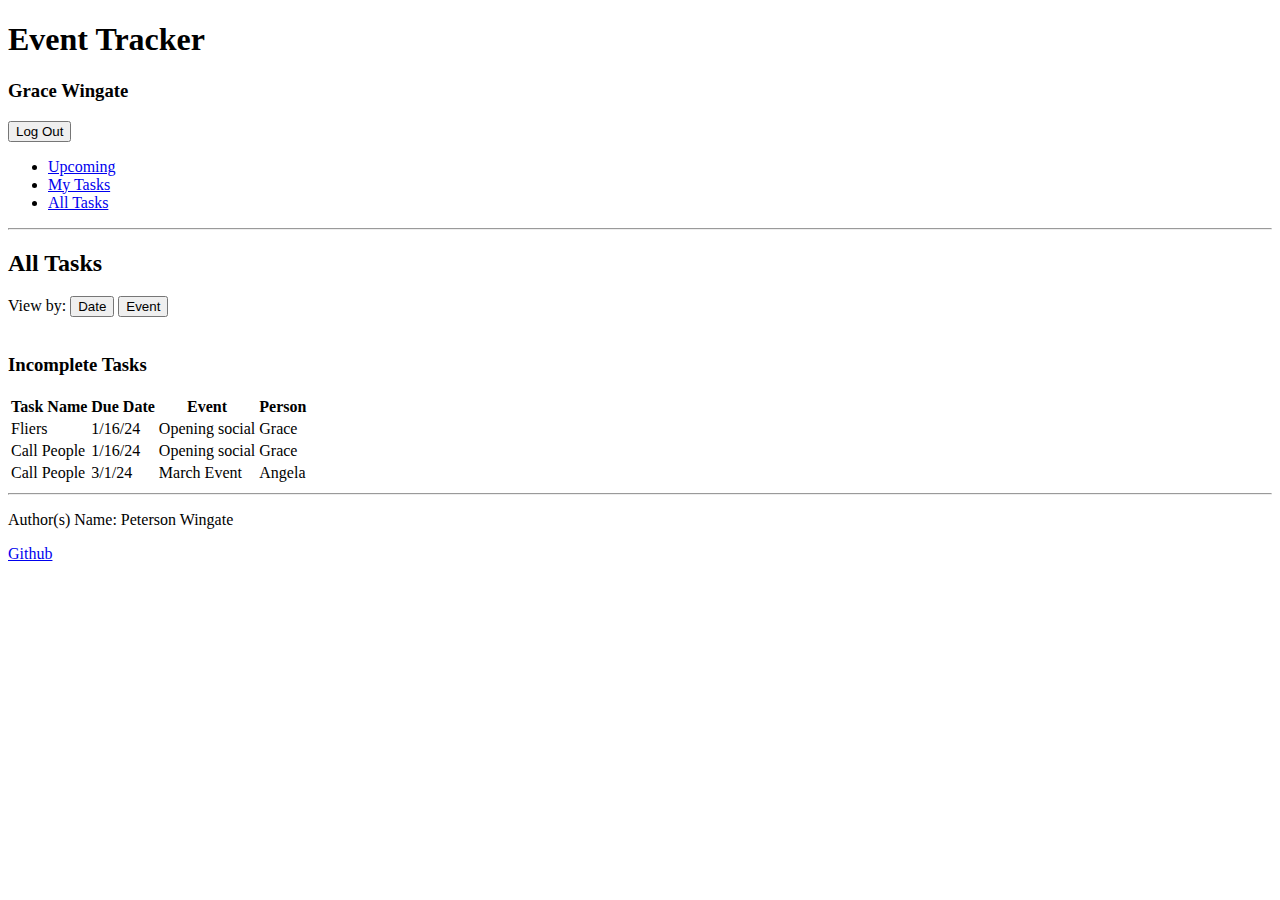
==== alltasks.html @ a5ba20b4 "Created content for alltasks.html" ====
<!DOCTYPE html>
<html lang="en">
  <head>
    <meta charset="UTF-8" />
    <meta name="viewport" content="width=device-width, initial-scale=1.0" />
    <title>Event Tracker</title>
  </head>
  <body>
    <header>
      <h1>Event Tracker</h1>
      <h3>Grace Wingate</h3>
      <button onclick="window.location.href='/'">Log Out</button>
      <nav>
        <ul>
          <li><a href="/upcomingevents.html">Upcoming</a></li>
          <li><a href="/mytasks.html">My Tasks</a></li>
          <li><a href="/alltasks.html">All Tasks</a></li>
        </ul>
        <hr />
      </nav>
    </header>
    <main>
      <h2>All Tasks</h2>
      <span>View by: </span><button>Date</button> <button>Event</button>
      <br />
      <br />

      <h3>Incomplete Tasks</h3>
      <table>
        <thead>
          <tr>
            <th>Task Name</th>
            <th>Due Date</th>
            <th>Event</th>
            <th>Person</th>
          </tr>
        </thead>
        <tbody>
          <tr>
            <td>Fliers</td>
            <td>1/16/24</td>
            <td>Opening social</td>
            <td>Grace</td>
          </tr>
          <tr>
            <td>Call People</td>
            <td>1/16/24</td>
            <td>Opening social</td>
            <td>Grace</td>

          </tr>
          <tr>
            <td>Call People</td>
            <td>3/1/24</td>
            <td>March Event</td>
            <td>Angela</td>

          </tr>
        </tbody>
      </table>
    </main>
    <footer>
      <hr />
      <p>Author(s) Name: Peterson Wingate</p>
      <a href="https://github.com/squirrellover23/startup">Github</a>
    </footer>
  </body>
</html>
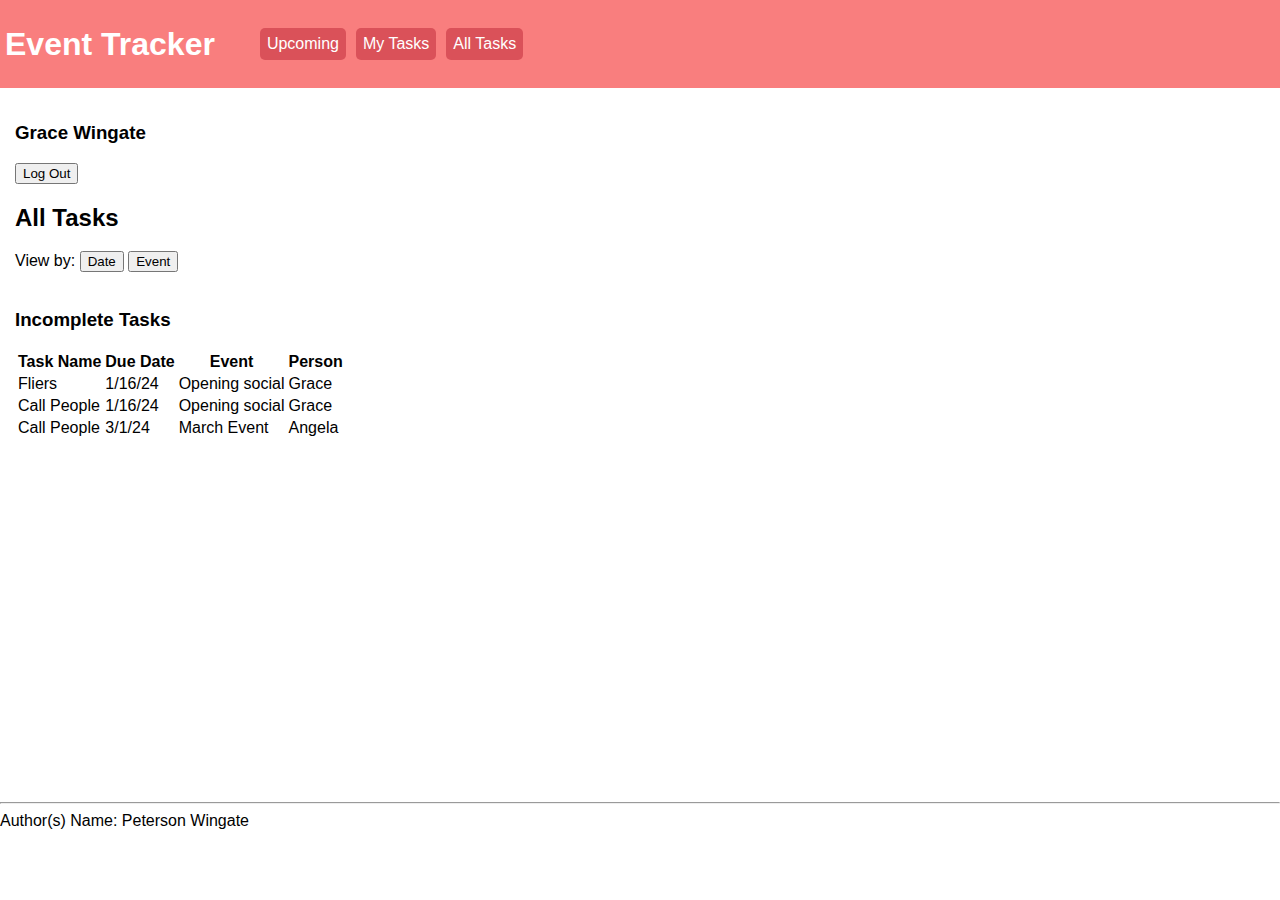
==== commit 71482c66: "Created moved header to it's own file and styled it" ====
--- a/alltasks.html
+++ b/alltasks.html
@@ -4,22 +4,22 @@
     <meta charset="UTF-8" />
     <meta name="viewport" content="width=device-width, initial-scale=1.0" />
     <title>Event Tracker</title>
+    <link rel="stylesheet" href="style.css" />
   </head>
   <body>
-    <header>
-      <h1>Event Tracker</h1>
+    <header id="header-container"></header>
+    <script>
+      // Fetch and insert the header using JavaScript
+      fetch("header.html")
+        .then((response) => response.text())
+        .then((html) => {
+          document.getElementById("header-container").innerHTML = html;
+        });
+    </script>
+
+    <main>
       <h3>Grace Wingate</h3>
       <button onclick="window.location.href='/'">Log Out</button>
-      <nav>
-        <ul>
-          <li><a href="/upcomingevents.html">Upcoming</a></li>
-          <li><a href="/mytasks.html">My Tasks</a></li>
-          <li><a href="/alltasks.html">All Tasks</a></li>
-        </ul>
-        <hr />
-      </nav>
-    </header>
-    <main>
       <h2>All Tasks</h2>
       <span>View by: </span><button>Date</button> <button>Event</button>
       <br />
@@ -47,21 +47,19 @@
             <td>1/16/24</td>
             <td>Opening social</td>
             <td>Grace</td>
-
           </tr>
           <tr>
             <td>Call People</td>
             <td>3/1/24</td>
             <td>March Event</td>
             <td>Angela</td>
-
           </tr>
         </tbody>
       </table>
     </main>
     <footer>
       <hr />
-      <p>Author(s) Name: Peterson Wingate</p>
+      <span>Author(s) Name: Peterson Wingate</span>
       <a href="https://github.com/squirrellover23/startup">Github</a>
     </footer>
   </body>
--- a/style.css
+++ b/style.css
@@ -0,0 +1,42 @@
+body {
+  /* display: flex; */
+  margin: 0;
+  height: 98vh;
+  width: 100vw;
+  overflow-x: hidden;
+  font-family: Arial, Helvetica, sans-serif;
+  /* overflow: hidden; */
+}
+
+header,
+main,
+footer {
+  margin: 0;
+  box-sizing: border-box;
+  width: 100%;
+  /* display: flex; */
+}
+
+header {
+  box-sizing: border-box;
+
+  padding: 5px;
+  /* justify-content: center; */
+  align-items: center;
+  display: flex;
+  height: 10%;
+  background-color: #F97E7E;
+  color: white;
+
+}
+
+main {
+  box-sizing: border-box;
+  padding: 15px;
+  justify-content: center;
+  height: 80%;
+}
+footer {
+  display: inline;
+  height: 10%;
+}
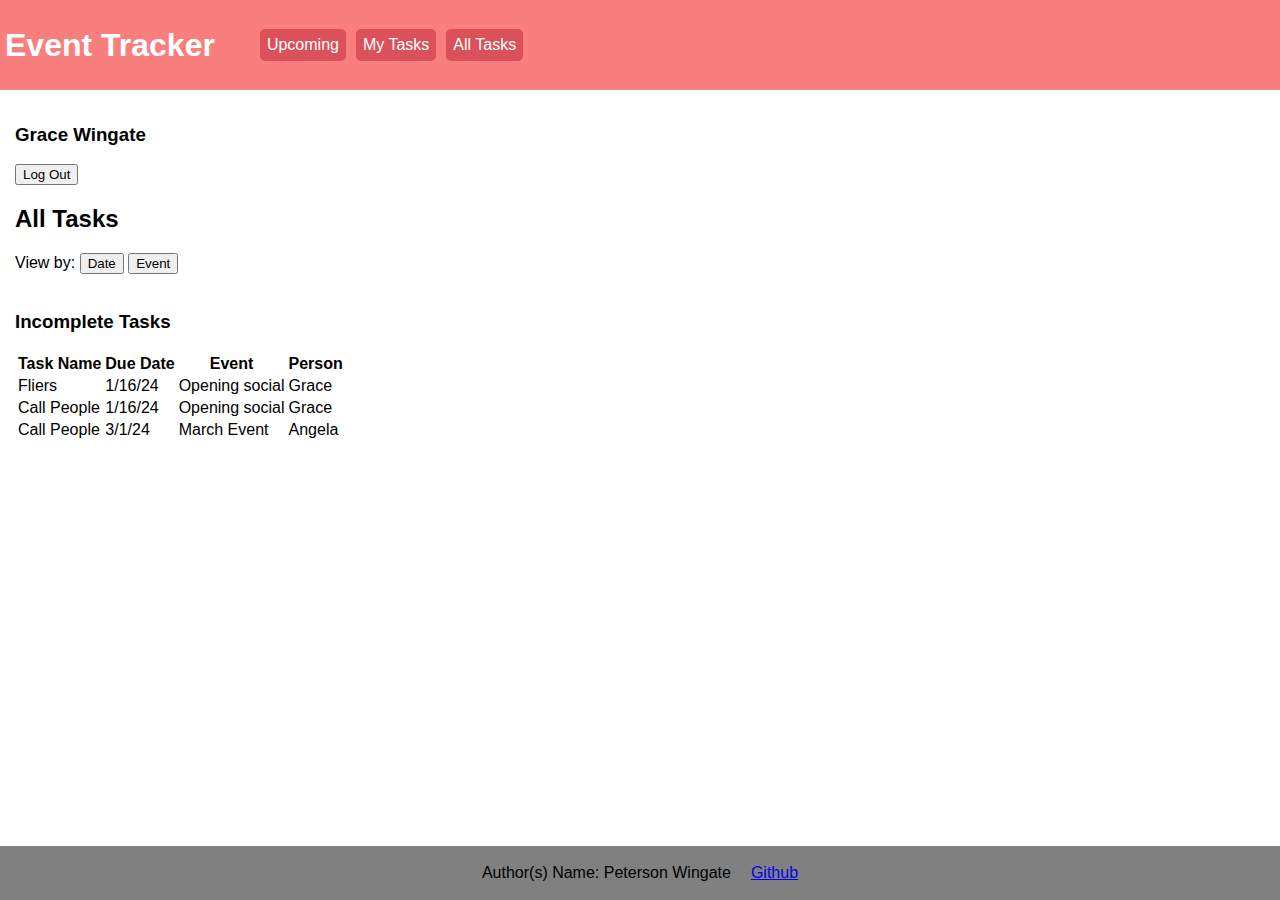
==== commit eaabce91: "Moved footer to its own file and styled" ====
--- a/alltasks.html
+++ b/alltasks.html
@@ -57,10 +57,13 @@
         </tbody>
       </table>
     </main>
-    <footer>
-      <hr />
-      <span>Author(s) Name: Peterson Wingate</span>
-      <a href="https://github.com/squirrellover23/startup">Github</a>
-    </footer>
+    <footer id="foot-container"></footer>
+    <script>
+      fetch("footer.html")
+        .then((response) => response.text())
+        .then((html) => {
+          document.getElementById("foot-container").innerHTML = html;
+        });
+    </script>
   </body>
 </html>
--- a/style.css
+++ b/style.css
@@ -1,7 +1,7 @@
 body {
   /* display: flex; */
   margin: 0;
-  height: 98vh;
+  height: 100vh;
   width: 100vw;
   overflow-x: hidden;
   font-family: Arial, Helvetica, sans-serif;
@@ -18,8 +18,6 @@
 }
 
 header {
-  box-sizing: border-box;
-
   padding: 5px;
   /* justify-content: center; */
   align-items: center;
@@ -34,9 +32,10 @@
   box-sizing: border-box;
   padding: 15px;
   justify-content: center;
-  height: 80%;
+  height: 84%;
 }
 footer {
-  display: inline;
-  height: 10%;
+  align-items: center;
+  display: flex;
+  height: 6%;
 }
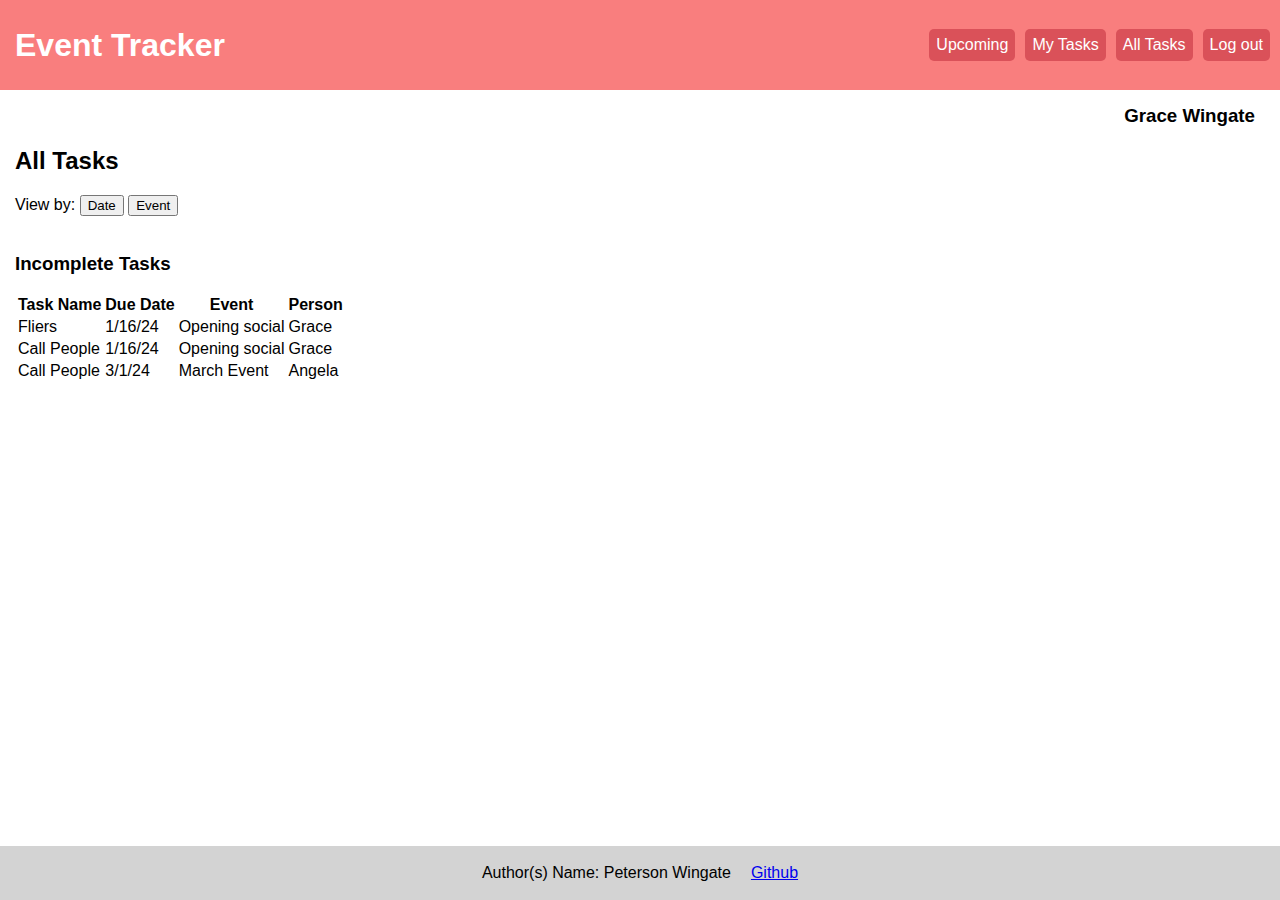
==== commit bc117cbe: "Adjusted header and footer" ====
--- a/alltasks.html
+++ b/alltasks.html
@@ -18,8 +18,8 @@
     </script>
 
     <main>
-      <h3>Grace Wingate</h3>
-      <button onclick="window.location.href='/'">Log Out</button>
+      <h3 id="user-info">Grace Wingate</h3>
+      
       <h2>All Tasks</h2>
       <span>View by: </span><button>Date</button> <button>Event</button>
       <br />
--- a/style.css
+++ b/style.css
@@ -14,12 +14,10 @@
   margin: 0;
   box-sizing: border-box;
   width: 100%;
-  /* display: flex; */
 }
 
 header {
   padding: 5px;
-  /* justify-content: center; */
   align-items: center;
   display: flex;
   height: 10%;
@@ -39,3 +37,10 @@
   display: flex;
   height: 6%;
 }
+
+#user-info{
+  display: flex;
+  justify-content: right;
+  margin: 0;
+  margin-right: 10px;
+}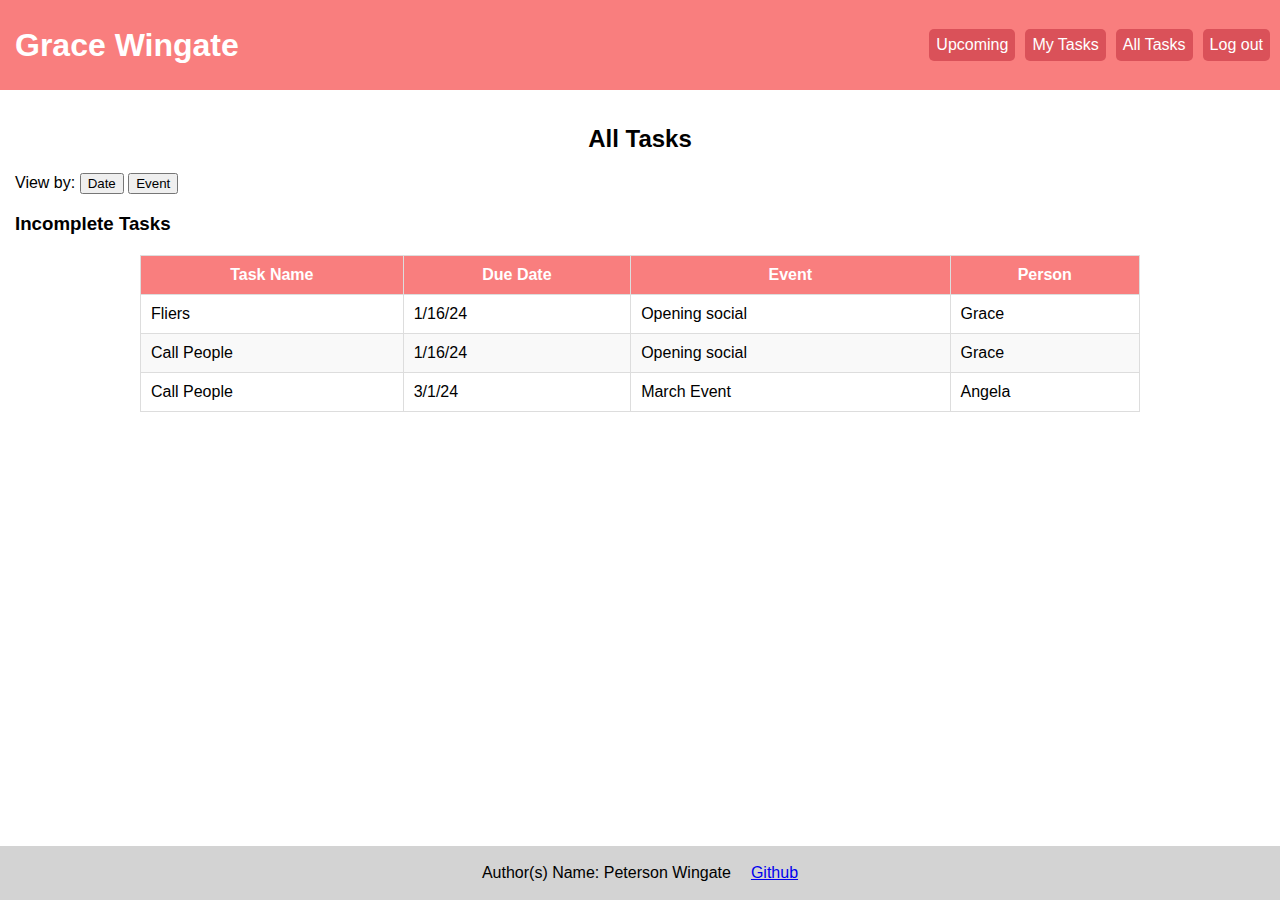
==== commit 802af0da: "updated tables and some other details" ====
--- a/alltasks.html
+++ b/alltasks.html
@@ -5,6 +5,7 @@
     <meta name="viewport" content="width=device-width, initial-scale=1.0" />
     <title>Event Tracker</title>
     <link rel="stylesheet" href="style.css" />
+    <link rel="stylesheet" href="event-table.css" />
   </head>
   <body>
     <header id="header-container"></header>
@@ -18,13 +19,10 @@
     </script>
 
     <main>
-      <h3 id="user-info">Grace Wingate</h3>
-      
       <h2>All Tasks</h2>
+      <div class="view-menu">
       <span>View by: </span><button>Date</button> <button>Event</button>
-      <br />
-      <br />
-
+      </div>
       <h3>Incomplete Tasks</h3>
       <table>
         <thead>
--- a/style.css
+++ b/style.css
@@ -31,6 +31,7 @@
   padding: 15px;
   justify-content: center;
   height: 84%;
+  overflow-y: auto;
 }
 footer {
   align-items: center;
@@ -43,4 +44,23 @@
   justify-content: right;
   margin: 0;
   margin-right: 10px;
-}+}
+@media only screen and (max-height: 400px) {
+  main {
+    height: 90%;
+  }
+}
+
+.button {
+  padding: 7px;
+  margin: 5px;
+  background-color: #DA5159;
+  border-radius: 5px;
+  color: white;
+  border: none;
+}
+
+h2 {
+  text-align: center;
+}
+
--- a/event-table.css
+++ b/event-table.css
@@ -0,0 +1,24 @@
+table {
+    width: 80%;
+    margin: 20px auto;
+    border-collapse: collapse;
+}
+
+th, td {
+    padding: 10px;
+    border: 1px solid #ddd;
+}
+
+th {
+    background-color: #F97E7E;
+    color: white;
+    /* text-shadow: 1px 1px 2px #ccc; */
+}
+
+tr:nth-child(even) {
+    background-color: #f9f9f9;
+}
+
+tr:hover {
+    background-color: #f5f5f5;
+}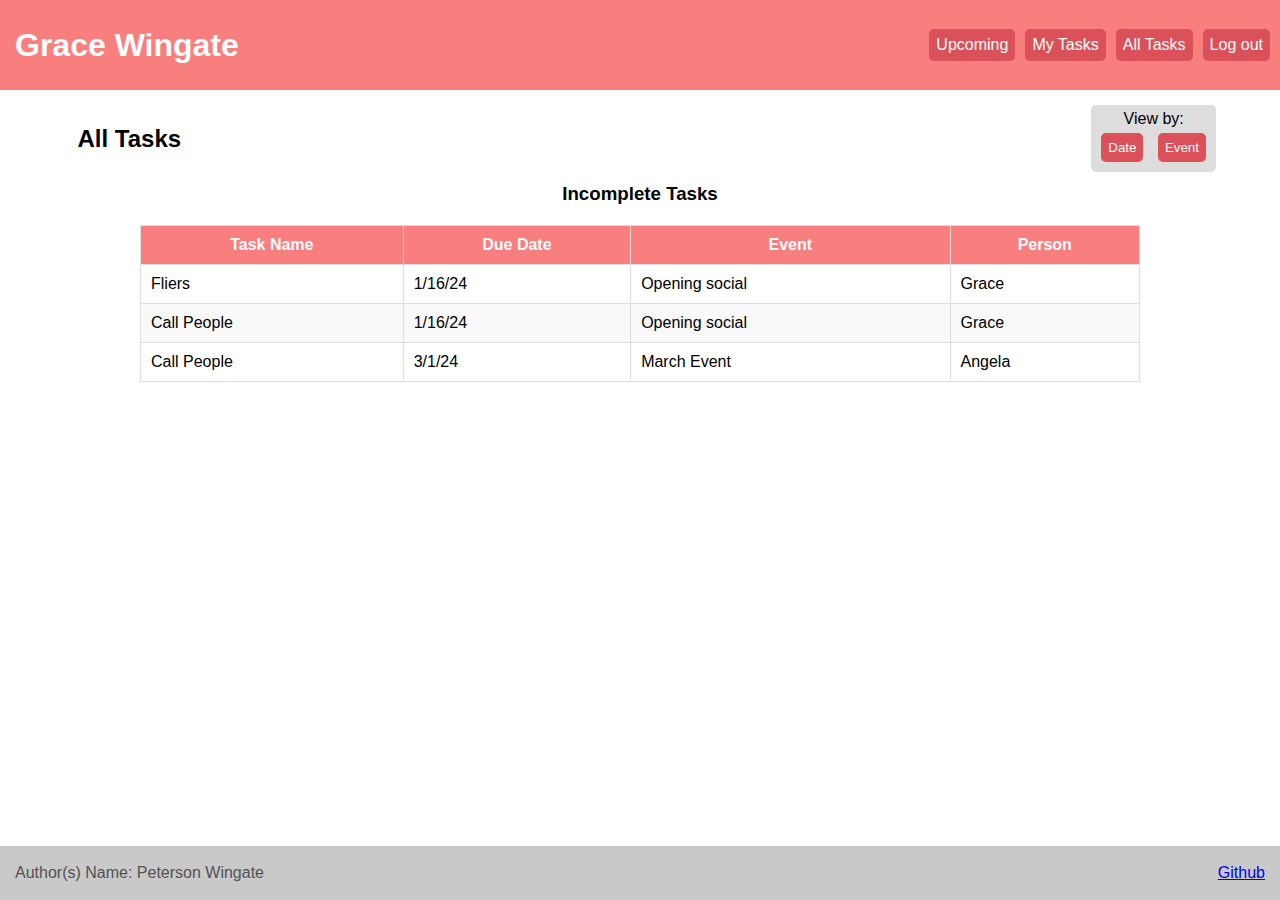
==== commit 4cc90d80: "worked on tables and view menu" ====
--- a/alltasks.html
+++ b/alltasks.html
@@ -4,8 +4,8 @@
     <meta charset="UTF-8" />
     <meta name="viewport" content="width=device-width, initial-scale=1.0" />
     <title>Event Tracker</title>
-    <link rel="stylesheet" href="style.css" />
-    <link rel="stylesheet" href="event-table.css" />
+    <link rel="stylesheet" href="stylesheets/style.css" />
+    <link rel="stylesheet" href="stylesheets/event-table.css" />
   </head>
   <body>
     <header id="header-container"></header>
@@ -21,39 +21,42 @@
     <main>
       <h2>All Tasks</h2>
       <div class="view-menu">
-      <span>View by: </span><button>Date</button> <button>Event</button>
+        <span>View by: </span><button>Date</button> <button>Event</button>
       </div>
-      <h3>Incomplete Tasks</h3>
-      <table>
-        <thead>
-          <tr>
-            <th>Task Name</th>
-            <th>Due Date</th>
-            <th>Event</th>
-            <th>Person</th>
-          </tr>
-        </thead>
-        <tbody>
-          <tr>
-            <td>Fliers</td>
-            <td>1/16/24</td>
-            <td>Opening social</td>
-            <td>Grace</td>
-          </tr>
-          <tr>
-            <td>Call People</td>
-            <td>1/16/24</td>
-            <td>Opening social</td>
-            <td>Grace</td>
-          </tr>
-          <tr>
-            <td>Call People</td>
-            <td>3/1/24</td>
-            <td>March Event</td>
-            <td>Angela</td>
-          </tr>
-        </tbody>
-      </table>
+      <div class="table-container">
+        <h3 class="table-title">Incomplete Tasks</h3>
+        
+        <table class="task-table">
+          <thead>
+            <tr>
+              <th>Task Name</th>
+              <th>Due Date</th>
+              <th>Event</th>
+              <th>Person</th>
+            </tr>
+          </thead>
+          <tbody>
+            <tr>
+              <td>Fliers</td>
+              <td>1/16/24</td>
+              <td>Opening social</td>
+              <td>Grace</td>
+            </tr>
+            <tr>
+              <td>Call People</td>
+              <td>1/16/24</td>
+              <td>Opening social</td>
+              <td>Grace</td>
+            </tr>
+            <tr>
+              <td>Call People</td>
+              <td>3/1/24</td>
+              <td>March Event</td>
+              <td>Angela</td>
+            </tr>
+          </tbody>
+        </table>
+      </div>
     </main>
     <footer id="foot-container"></footer>
     <script>
--- a/stylesheets/style.css
+++ b/stylesheets/style.css
@@ -0,0 +1,67 @@
+body {
+  /* display: flex; */
+  margin: 0;
+  height: 100vh;
+  width: 100vw;
+  overflow-x: hidden;
+  font-family: Arial, Helvetica, sans-serif;
+  /* overflow: hidden; */
+}
+
+header,
+main,
+footer {
+  margin: 0;
+  box-sizing: border-box;
+  width: 100%;
+}
+
+header {
+  padding: 5px;
+  align-items: center;
+  display: flex;
+  height: 10%;
+  background-color: #f97e7e;
+  color: white;
+}
+
+main {
+  position: relative;
+  box-sizing: border-box;
+  padding: 15px;
+  justify-content: center;
+  height: 84%;
+  overflow-y: auto;
+}
+footer {
+  align-items: center;
+  display: flex;
+  height: 6%;
+}
+
+#user-info {
+  display: flex;
+  justify-content: right;
+  margin: 0;
+  margin-right: 10px;
+}
+@media only screen and (max-height: 400px) {
+  main {
+    height: 90%;
+  }
+}
+
+.button {
+  padding: 7px;
+  margin: 5px;
+  background-color: #da5159;
+  border-radius: 5px;
+  color: white;
+  border: none;
+}
+
+h2 {
+  text-align: left;
+  margin-left: 5%;
+  margin-bottom: 30px;
+}
--- a/stylesheets/event-table.css
+++ b/stylesheets/event-table.css
@@ -0,0 +1,55 @@
+.task-table {
+  width: 80%;
+  margin: 20px auto;
+  border-collapse: collapse;
+}
+
+th,
+td {
+  padding: 10px;
+  border: 1px solid #ddd;
+}
+
+th {
+  background-color: #f97e7e;
+  color: white;
+  /* text-shadow: 1px 1px 2px #ccc; */
+}
+
+tr:nth-child(even) {
+  background-color: #f9f9f9;
+}
+
+tr:hover {
+  background-color: #f5f5f5;
+}
+
+.table-title {
+  width: 70%;
+  margin: 20px auto;
+  text-align: center;
+}
+
+.view-menu {
+  position: absolute;
+  top: 15px;
+  right: 5%;
+  text-align: center;
+  background-color: #ddd;
+  border-radius: 5px;
+  padding: 5px;
+}
+
+.view-menu span {
+  display: block;
+}
+
+.view-menu button {
+  padding: 7px;
+  margin: 5px;
+  background-color: #da5159;
+  border-radius: 5px;
+  color: white;
+  border: none;
+  cursor: pointer;
+}
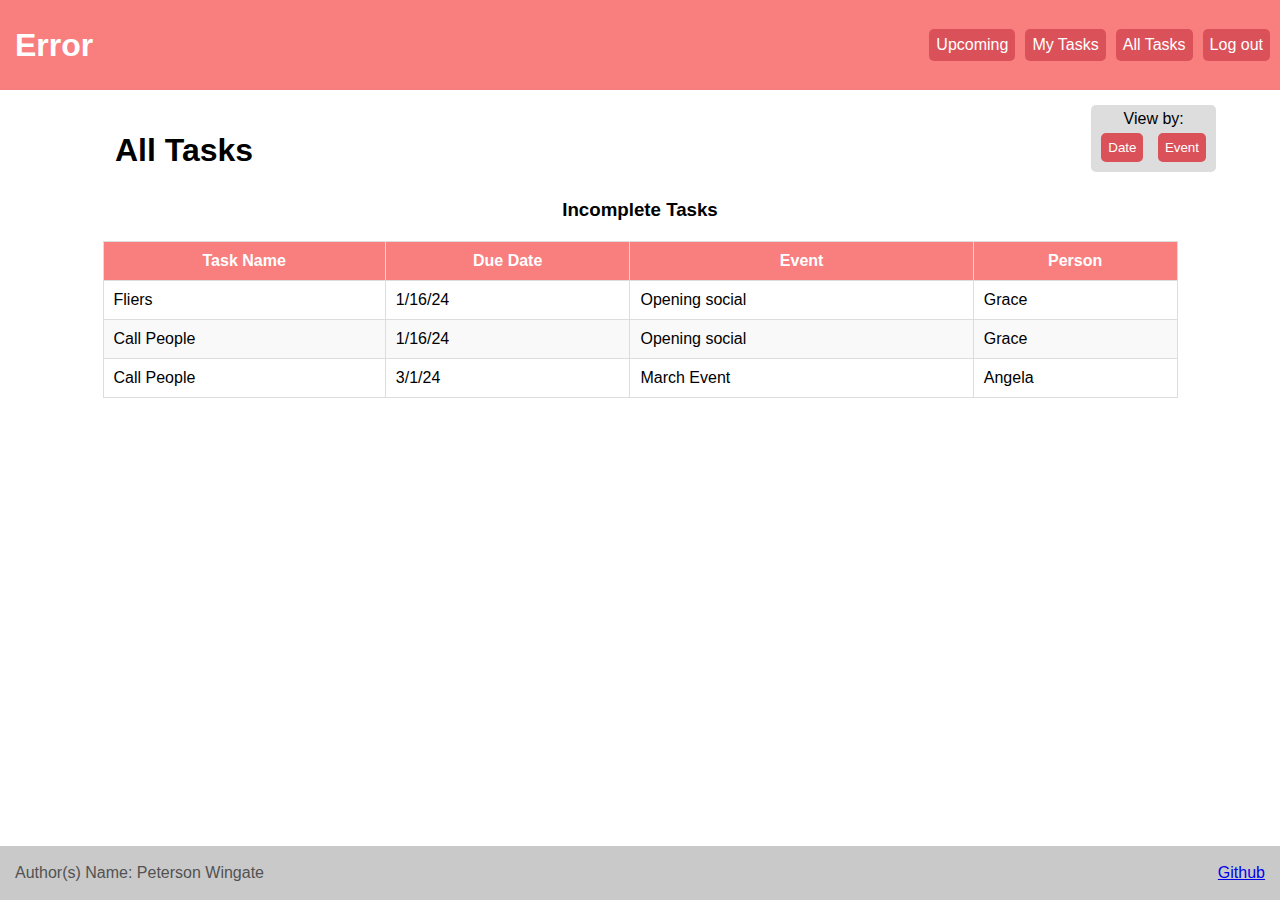
==== commit 08b5a377: "Login js completed along with creating accounts" ====
--- a/alltasks.html
+++ b/alltasks.html
@@ -15,6 +15,10 @@
         .then((response) => response.text())
         .then((html) => {
           document.getElementById("header-container").innerHTML = html;
+          const namet = document.getElementById("name-text");
+          const user_name = localStorage.getItem("currentuser"); //?? "hello";
+          const user_info = JSON.parse(localStorage.getItem(user_name))
+          namet.textContent = user_info.firstname + ' ' + user_info.lastname;
         });
     </script>
 
@@ -25,7 +29,7 @@
       </div>
       <div class="table-container">
         <h3 class="table-title">Incomplete Tasks</h3>
-        
+
         <table class="task-table">
           <thead>
             <tr>
--- a/stylesheets/style.css
+++ b/stylesheets/style.css
@@ -62,6 +62,7 @@
 
 h2 {
   text-align: left;
-  margin-left: 5%;
+  margin-left: 8%;
   margin-bottom: 30px;
+  font-size: 2em;
 }
--- a/stylesheets/event-table.css
+++ b/stylesheets/event-table.css
@@ -1,5 +1,5 @@
 .task-table {
-  width: 80%;
+  width: 86%;
   margin: 20px auto;
   border-collapse: collapse;
 }
